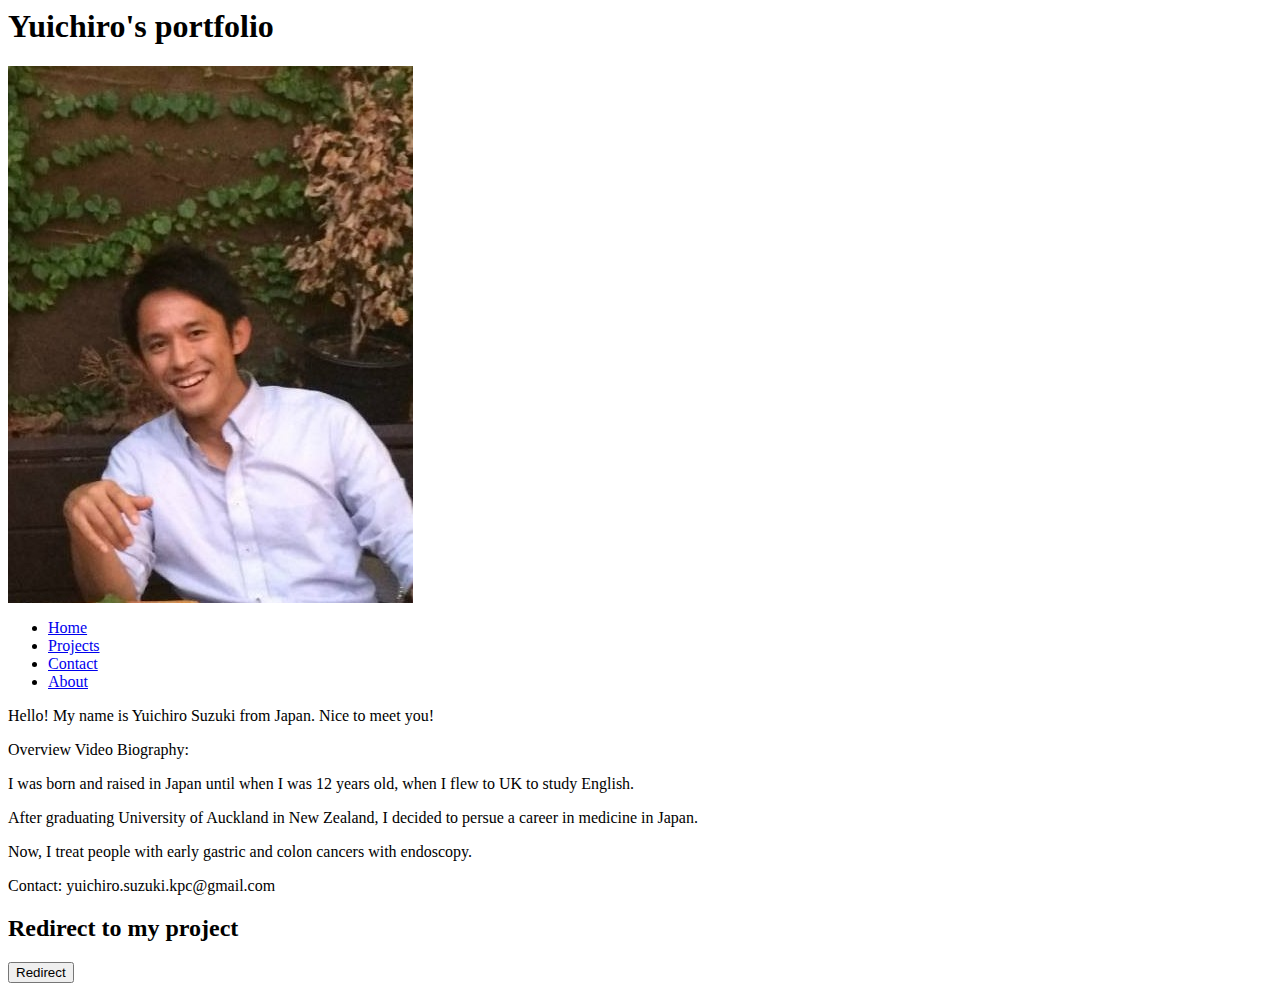
==== index.html @ 2c4e3573 "contacts" ====
<html> 
  <h1>Yuichiro's portfolio</h1>
  <img src="IMG_2281.jpg" />
</html>
<head>
  <meta charset="utf-8">
  <meta name="viewport" content="width=device-width, initial-scale=1, shrink-to-fit=no">
  <link rel="stylesheet" href="C:\Users\yuich\MIT\Yus-kpc.github.io-1\styles.css" type  ="text/css" >

<body>

  <ul>
    <li><a href="#home">Home</a></li>
    <li><a href="#file:///C:/Users/yuich/MIT/Project-page/index.html">Projects</a></li>
    <li><a href="C:\Users\yuich\MIT\Yus-kpc.github.io-1\Contact.html">Contact</a></li>
    <li><a href="#about">About</a></li>
  </ul>

  <p>Hello! My name is Yuichiro Suzuki from Japan. Nice to meet you!</p>

<t1>Overview</t1>

<u2>Video</u2>
<t3>Biography:</t3>
   <p> I was born and raised in Japan until when I was 12 years old, when I flew to UK to study English.</p>
   <p> After graduating University of Auckland in New Zealand, I decided to persue a career in medicine in Japan.</p>
   <p> Now, I treat people with early gastric and colon cancers with endoscopy. </p>
<t4>Contact: yuichiro.suzuki.kpc@gmail.com<t4> 

<h2>Redirect to my project</h2>
<button onclick="myFunction()">Redirect</button>
<script>
  function myFunction (){
    location.replace("file:///C:/Users/yuich/MIT/Project-page/index.html")
  }
</script>
</body>
</html>
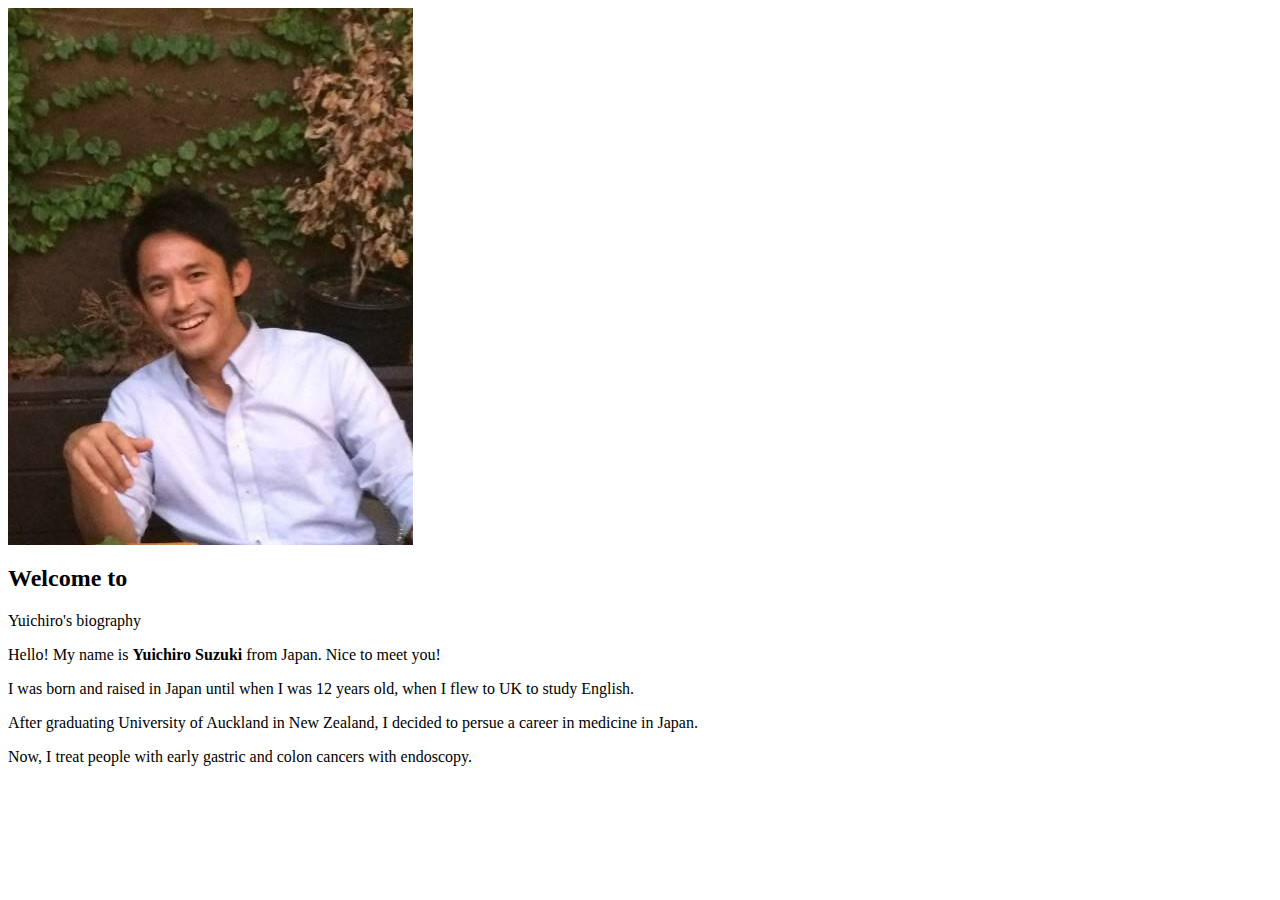
==== commit 740a810b: "a" ====
--- a/index.html
+++ b/index.html
@@ -1,6 +1,12 @@
-<html> 
-  <h1>Yuichiro's portfolio</h1>
-  <img src="IMG_2281.jpg" />
+<html>
+  <div class="wrapper"> 
+    <img src="IMG_2281.jpg" alt="" class="wrapper-image">
+    <div class="wrapper-text">
+      <h2>Welcome to</h2>
+      <p> Yuichiro's biography</p>
+    </div>
+  </div>
+
 </html>
 <head>
   <meta charset="utf-8">
@@ -8,31 +14,14 @@
   <link rel="stylesheet" href="C:\Users\yuich\MIT\Yus-kpc.github.io-1\styles.css" type  ="text/css" >
 
 <body>
+<div class="bio"> 
+  <p>Hello! My name is <strong>Yuichiro Suzuki</strong>  from Japan. Nice to meet you!</p>
 
-  <ul>
-    <li><a href="#home">Home</a></li>
-    <li><a href="#file:///C:/Users/yuich/MIT/Project-page/index.html">Projects</a></li>
-    <li><a href="C:\Users\yuich\MIT\Yus-kpc.github.io-1\Contact.html">Contact</a></li>
-    <li><a href="#about">About</a></li>
-  </ul>
-
-  <p>Hello! My name is Yuichiro Suzuki from Japan. Nice to meet you!</p>
-
-<t1>Overview</t1>
-
-<u2>Video</u2>
-<t3>Biography:</t3>
    <p> I was born and raised in Japan until when I was 12 years old, when I flew to UK to study English.</p>
    <p> After graduating University of Auckland in New Zealand, I decided to persue a career in medicine in Japan.</p>
    <p> Now, I treat people with early gastric and colon cancers with endoscopy. </p>
-<t4>Contact: yuichiro.suzuki.kpc@gmail.com<t4> 
-
-<h2>Redirect to my project</h2>
-<button onclick="myFunction()">Redirect</button>
-<script>
-  function myFunction (){
-    location.replace("file:///C:/Users/yuich/MIT/Project-page/index.html")
-  }
+</div>
+ 
 </script>
 </body>
 </html>
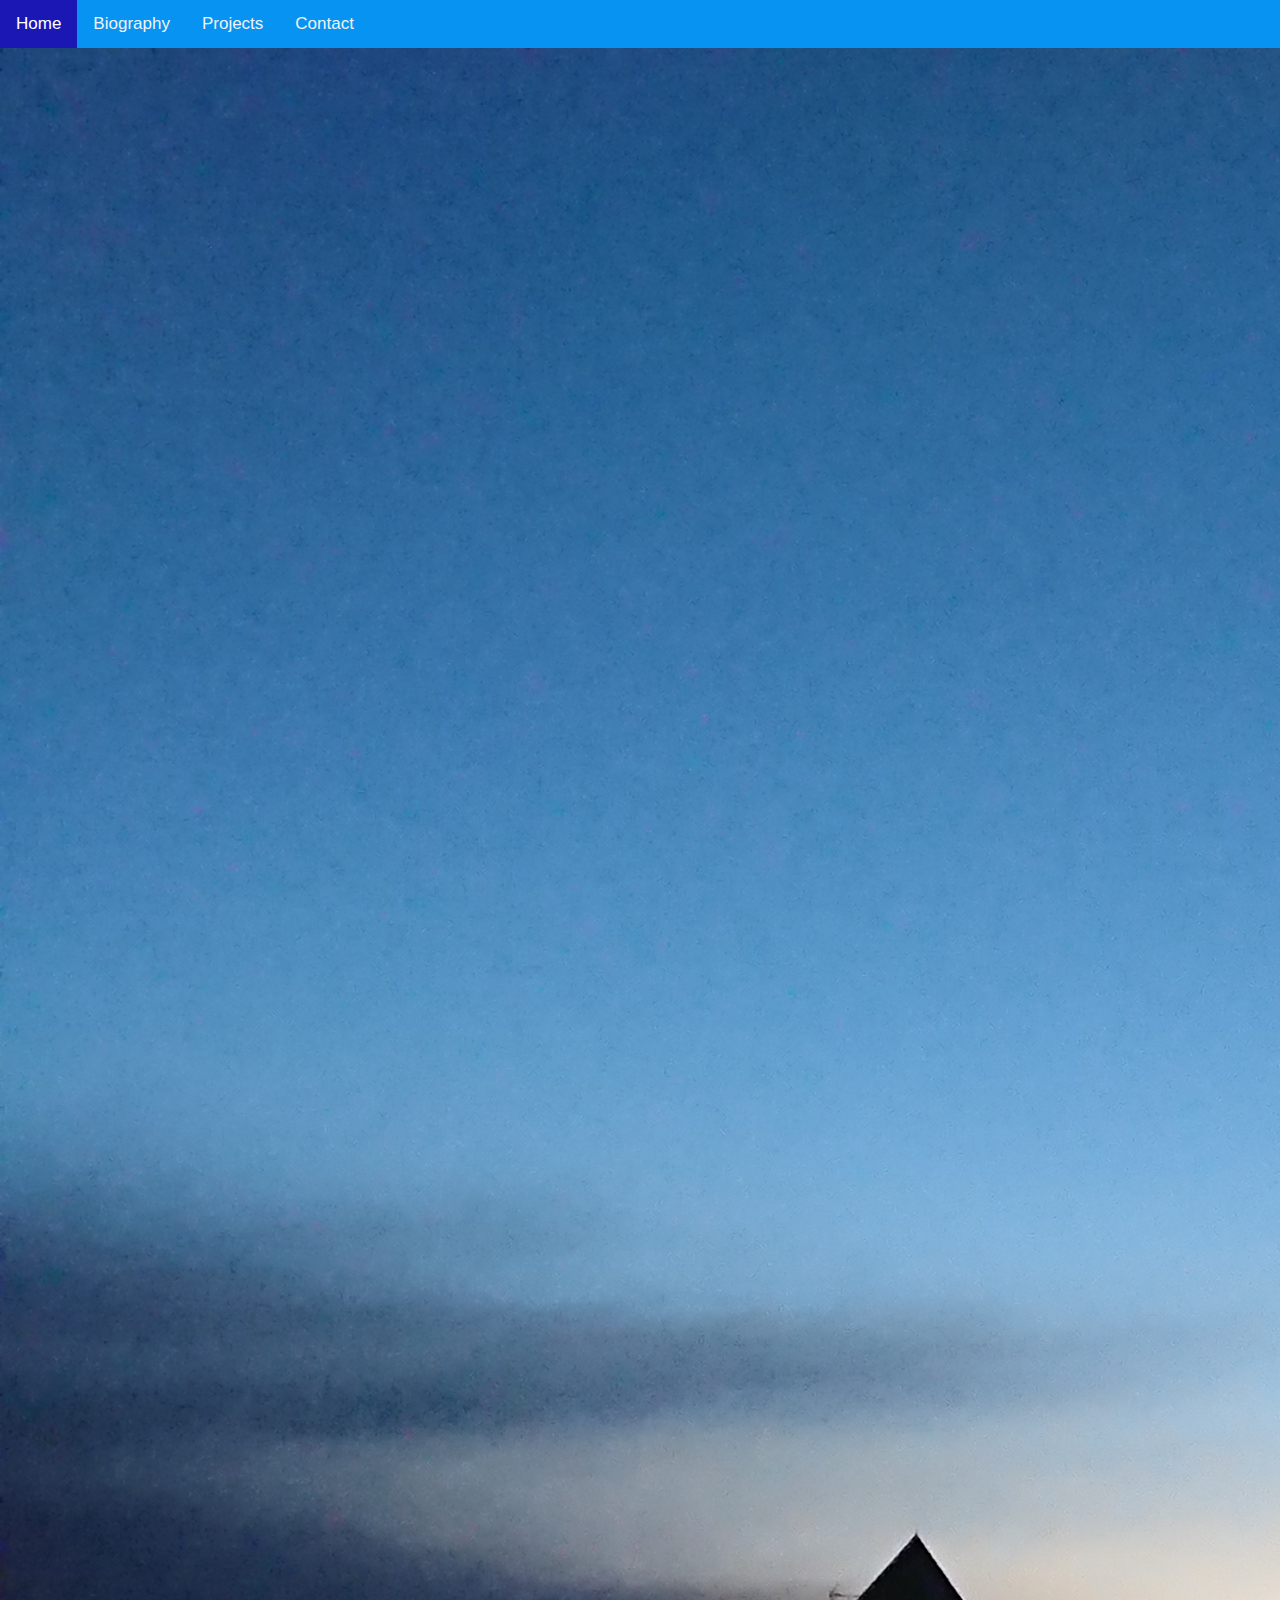
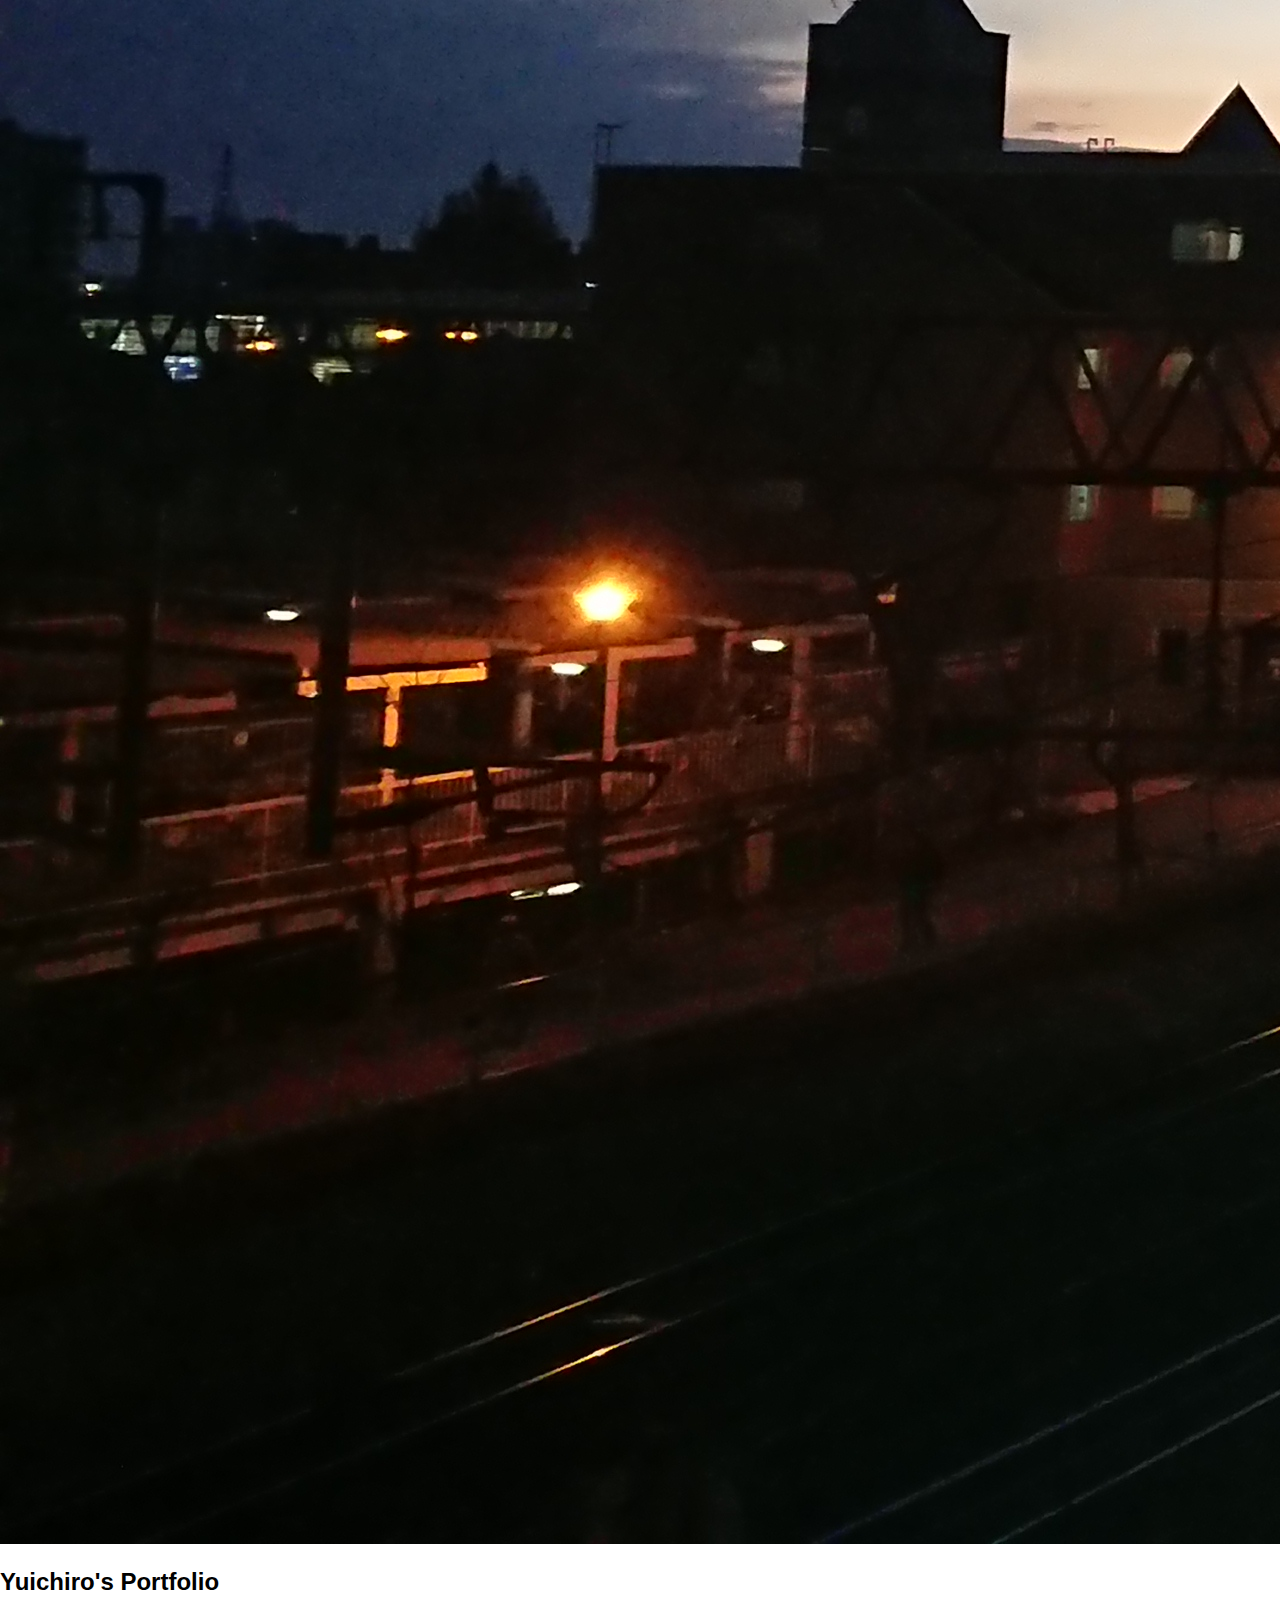
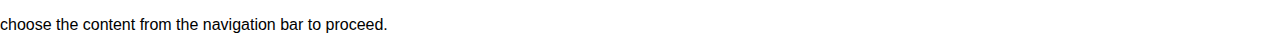
==== commit f70cd5d6: "l" ====
--- a/index.html
+++ b/index.html
@@ -1,27 +1,54 @@
-<html>
-  <div class="wrapper"> 
-    <img src="IMG_2281.jpg" alt="" class="wrapper-image">
-    <div class="wrapper-text">
-      <h2>Welcome to</h2>
-      <p> Yuichiro's biography</p>
-    </div>
-  </div>
-
-</html>
-<head>
-  <meta charset="utf-8">
-  <meta name="viewport" content="width=device-width, initial-scale=1, shrink-to-fit=no">
-  <link rel="stylesheet" href="C:\Users\yuich\MIT\Yus-kpc.github.io-1\styles.css" type  ="text/css" >
-
-<body>
-<div class="bio"> 
-  <p>Hello! My name is <strong>Yuichiro Suzuki</strong>  from Japan. Nice to meet you!</p>
-
-   <p> I was born and raised in Japan until when I was 12 years old, when I flew to UK to study English.</p>
-   <p> After graduating University of Auckland in New Zealand, I decided to persue a career in medicine in Japan.</p>
-   <p> Now, I treat people with early gastric and colon cancers with endoscopy. </p>
-</div>
- 
-</script>
-</body>
-</html>
+<!DOCTYPE html>
+<html>
+
+<head>
+<link rel="stylesheet" href="styles.css">
+<meta name="viewport" content="width=device-width, initial-scale=1">
+<style>
+body {
+  margin: 0;
+  font-family: Arial, Helvetica, sans-serif;
+}
+
+.topnav {
+  overflow: hidden;
+  background-color: rgb(7, 147, 241);
+}
+
+.topnav a:hover {
+  background-color: rgb(247, 240, 240);
+  color: rgb(9, 33, 87);
+}
+
+.topnav a {
+  float: left;
+  color: #f2f2f2;
+  text-align: center;
+  padding: 14px 16px;
+  text-decoration: none;
+  font-size: 17px;
+}
+
+.topnav a.active {
+  background-color: #1a17b4;
+  color: white;
+}
+</style>
+</head>
+<body>
+<div class="topnav">
+  <a class="active" href="C:\Users\yuich\MIT\Yus-kpc.github.io-1\home.html">Home</a>
+  <a href="C:\Users\yuich\MIT\Biography\Biography.html">Biography</a>
+  <a href="C:\Users\yuich\MIT\Project-page\index.html">Projects</a>
+  <a href="C:\Users\yuich\MIT\Contact\contact.html">Contact</a>
+</div>
+
+<div class="wrapper"> 
+  <img src="sunrise.JPG" alt="" class="wrapper-image">
+  <div class="wrapper-text">
+    <h2>Yuichiro's Portfolio</h2>
+    <p>choose the content from the navigation bar to proceed.</p>
+  </div>
+</div>
+</body>
+</html>
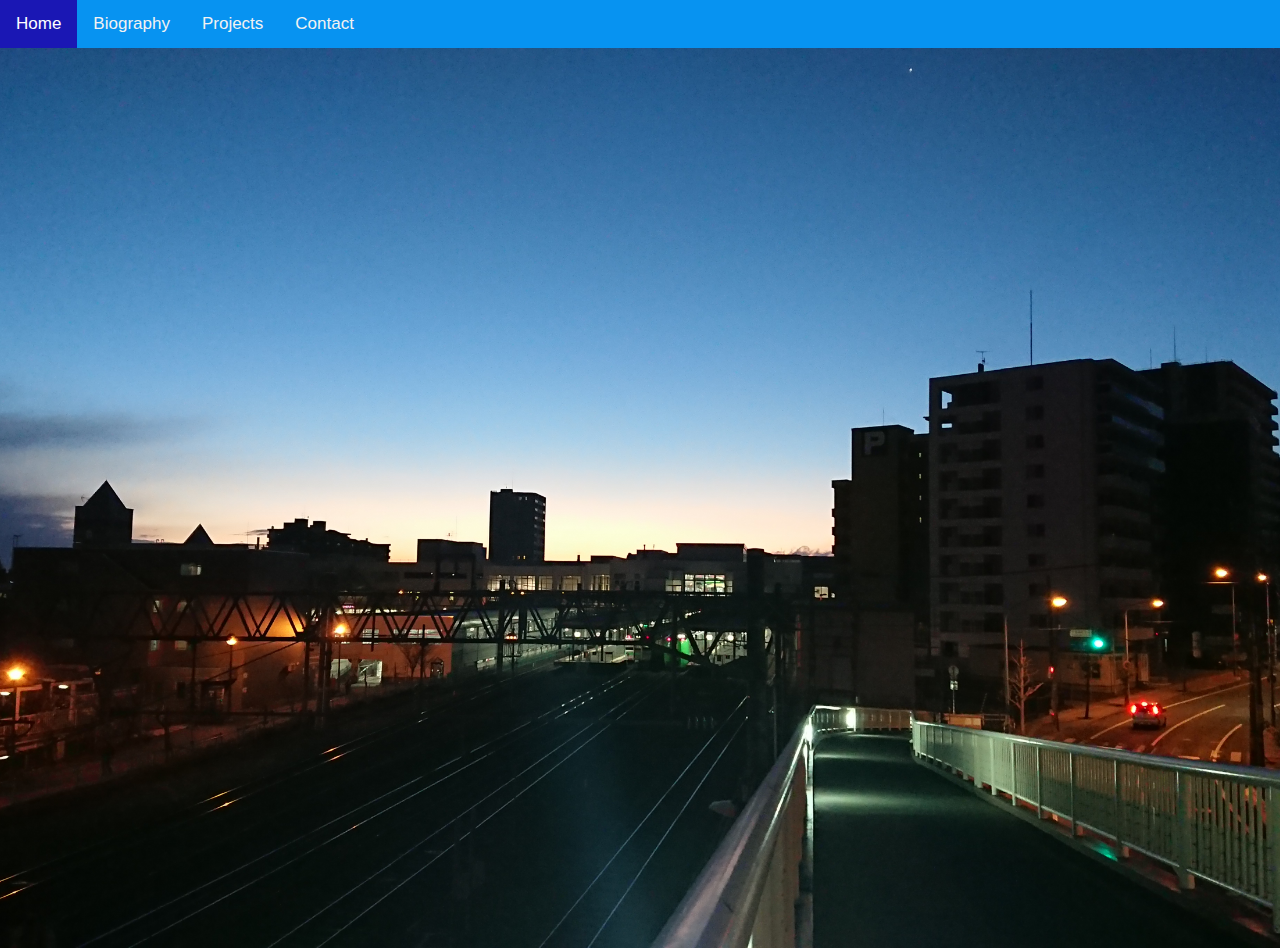
==== commit e02e4b04: "a" ====
--- a/index.html
+++ b/index.html
@@ -2,7 +2,7 @@
 <html>
 
 <head>
-<link rel="stylesheet" href="styles.css">
+<link rel="stylesheet" href="styles-home.css">
 <meta name="viewport" content="width=device-width, initial-scale=1">
 <style>
 body {
@@ -38,9 +38,9 @@
 <body>
 <div class="topnav">
   <a class="active" href="C:\Users\yuich\MIT\Yus-kpc.github.io-1\home.html">Home</a>
-  <a href="C:\Users\yuich\MIT\Biography\Biography.html">Biography</a>
-  <a href="C:\Users\yuich\MIT\Project-page\index.html">Projects</a>
-  <a href="C:\Users\yuich\MIT\Contact\contact.html">Contact</a>
+  <a href="C:\Users\yuich\MIT\Yus-kpc.github.io-1\Biography.html">Biography</a>
+  <a href="C:\Users\yuich\MIT\Project-page">Projects</a>
+  <a href="C:\Users\yuich\MIT\Yus-kpc.github.io-1\Contact">Contact</a>
 </div>
 
 <div class="wrapper"> 
--- a/styles-home.css
+++ b/styles-home.css
@@ -0,0 +1,73 @@
+body {
+  margin: 0;
+  padding: 0;
+  color: #fff;
+}
+
+.wrapper {
+  position: relative;
+  height: 100vh;
+  display: flex;
+  justify-content: center;
+  align-items: flex-end;
+  overflow: hidden;
+}
+
+.wrapper-image {
+  position: absolute;
+  top: 0;
+  left: 0;
+  width: 100%;
+  height: 100%;
+  object-fit: cover;
+  z-index: -1;
+  animation: ani1 24s ease-out forwards;
+}
+
+.wrapper-text {
+  text-align: center;
+  font-size: 45px;
+  line-height: 55px;
+  letter-spacing: 5px;
+  font-family: poppins;
+  text-transform: uppercase;
+  margin-bottom: 180px;
+  padding: 3rem 2rem;
+  border-radius: 0.25rem;
+  background-color: rgba(255, 0, 0, 0.8);
+  opacity: 0;
+  animation: ani2 0.5s ease-out forwards;
+}
+
+.wrapper-text h2,
+.wrapper-text p {
+  opacity: 0;
+  margin: 0;
+}
+
+.wrapper-text h2 {
+  animation: ani2 0.75s ease-out 3s forwards;
+}
+
+.wrapper-text p {
+  animation: ani2 0.75s ease-out 4s forwards;
+}
+@keyframes ani2 {
+  100% {
+    opacity: 1;
+  }
+}
+@keyframes ani1 {
+  100% {
+    transform: scale(1.55);
+  }
+}
+
+.bio {
+  padding: 30px;
+  color: aliceblue;
+  font-style: inherit;
+  text-align: center;
+  background: rgb(24, 24, 23);
+  font-size: 20px;
+}
